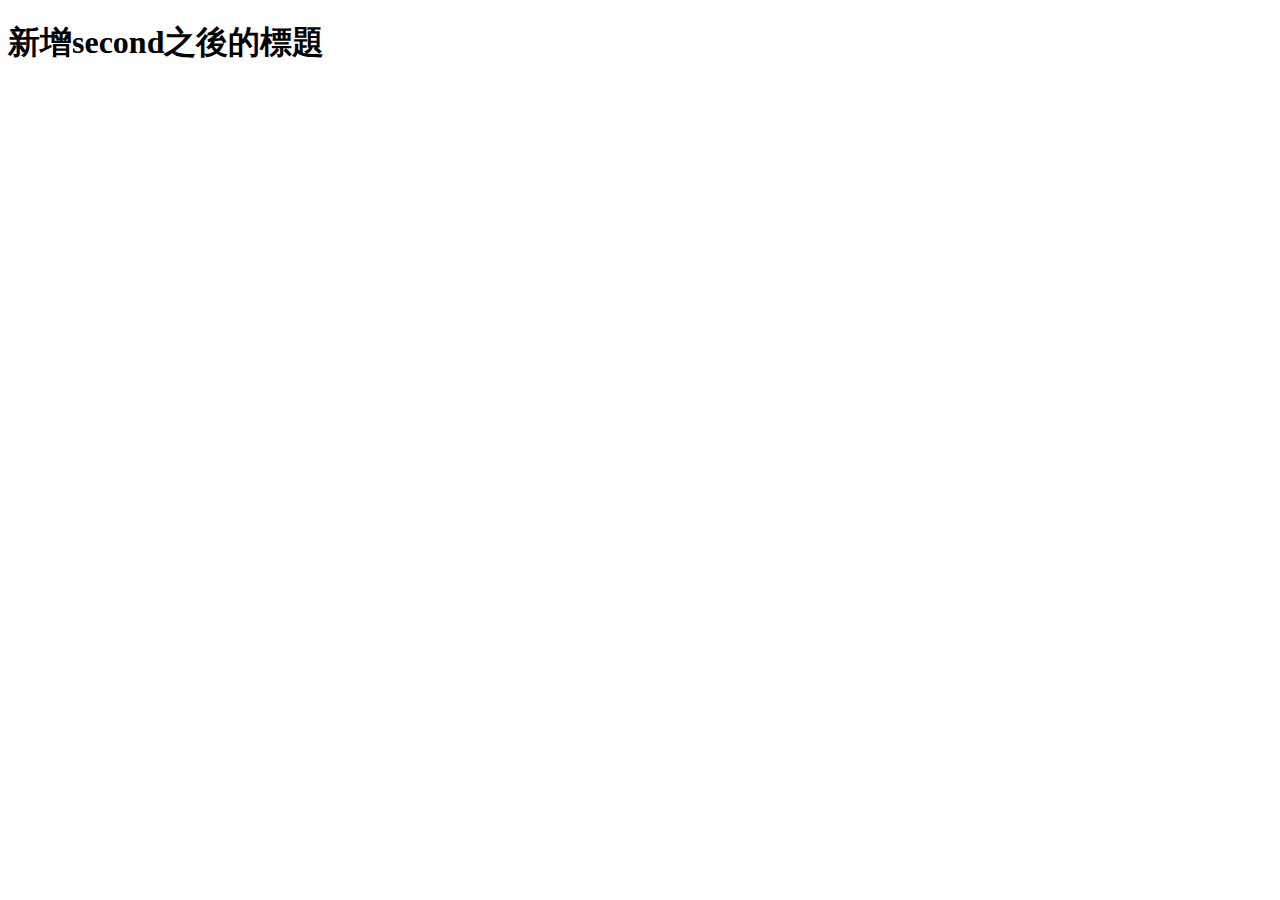
==== second.html @ fa00cdff "second新增h1跟css" ====
<!DOCTYPE html>
<html lang="en">
<head>
    <meta charset="UTF-8">
    <meta name="viewport" content="width=device-width, initial-scale=1.0">
    <title>Document</title>
</head>
<body>
    <h1>新增second之後的標題</h1>
</body>
</html>
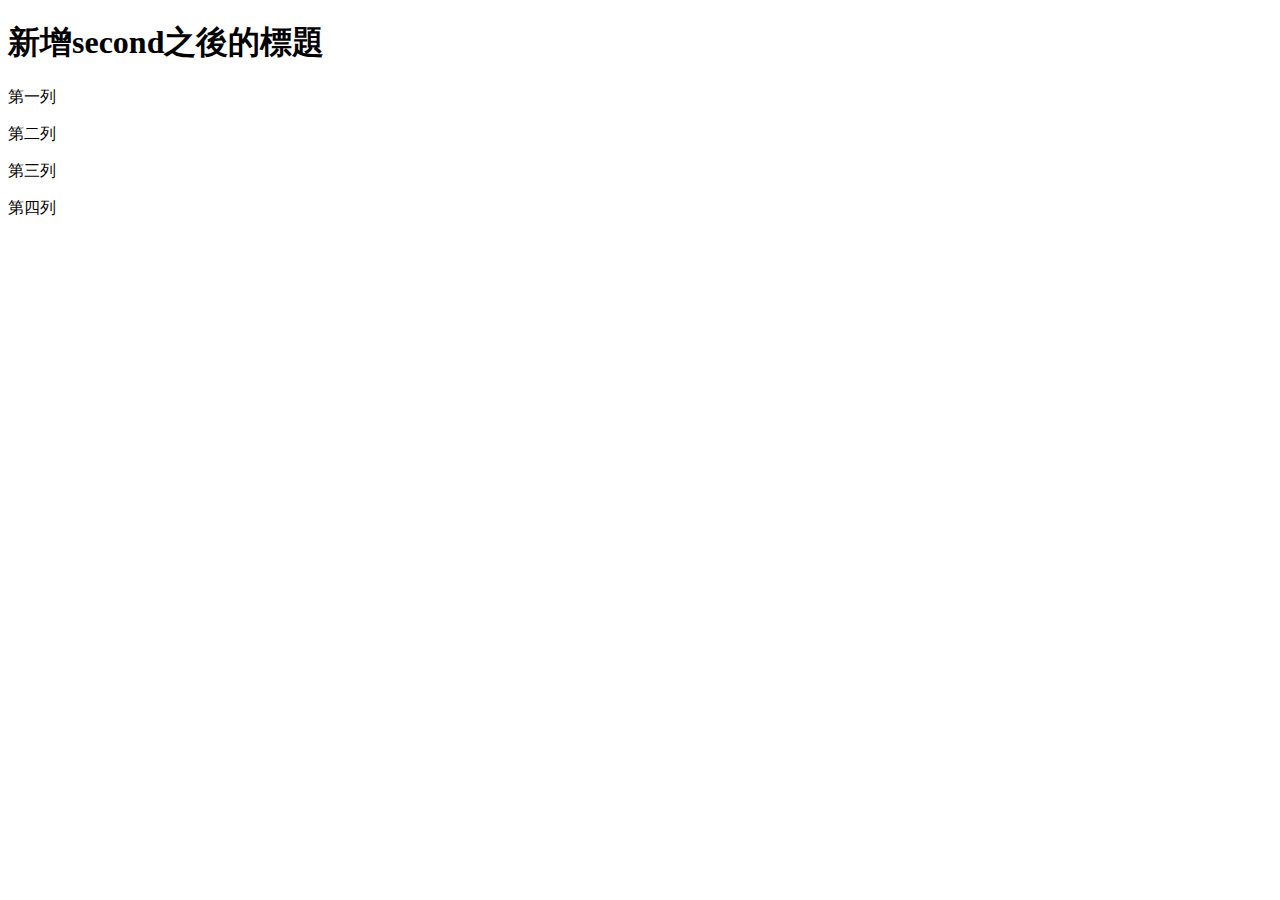
==== commit a461cf02: "新增p與css" ====
--- a/second.html
+++ b/second.html
@@ -7,5 +7,9 @@
 </head>
 <body>
     <h1>新增second之後的標題</h1>
+    <p>第一列</p>
+    <p>第二列</p>
+    <p>第三列</p>
+    <p>第四列</p>
 </body>
 </html>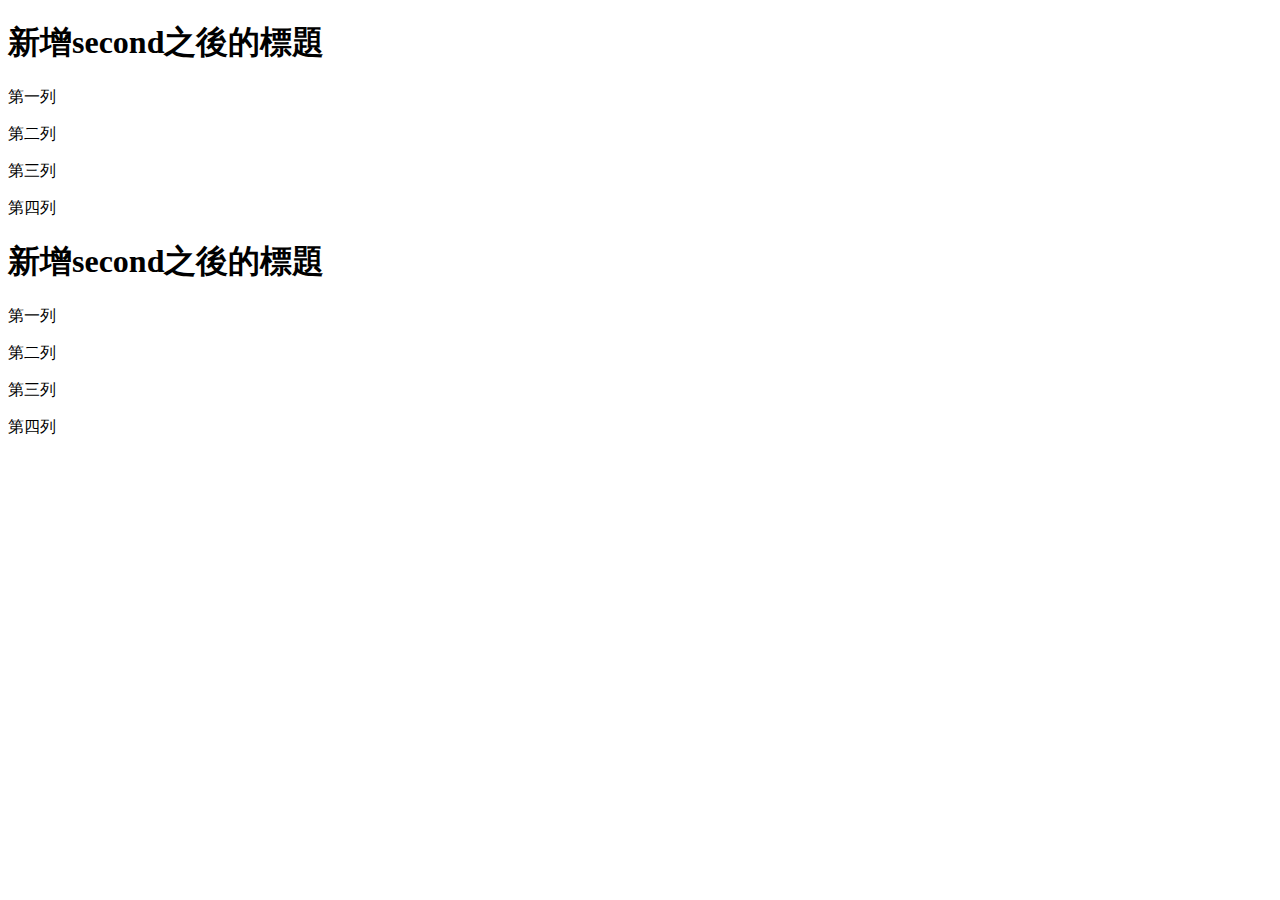
==== commit 23eea759: "test" ====
--- a/second.html
+++ b/second.html
@@ -11,5 +11,10 @@
     <p>第二列</p>
     <p>第三列</p>
     <p>第四列</p>
+    <h1>新增second之後的標題</h1>
+    <p>第一列</p>
+    <p>第二列</p>
+    <p>第三列</p>
+    <p>第四列</p>
 </body>
 </html>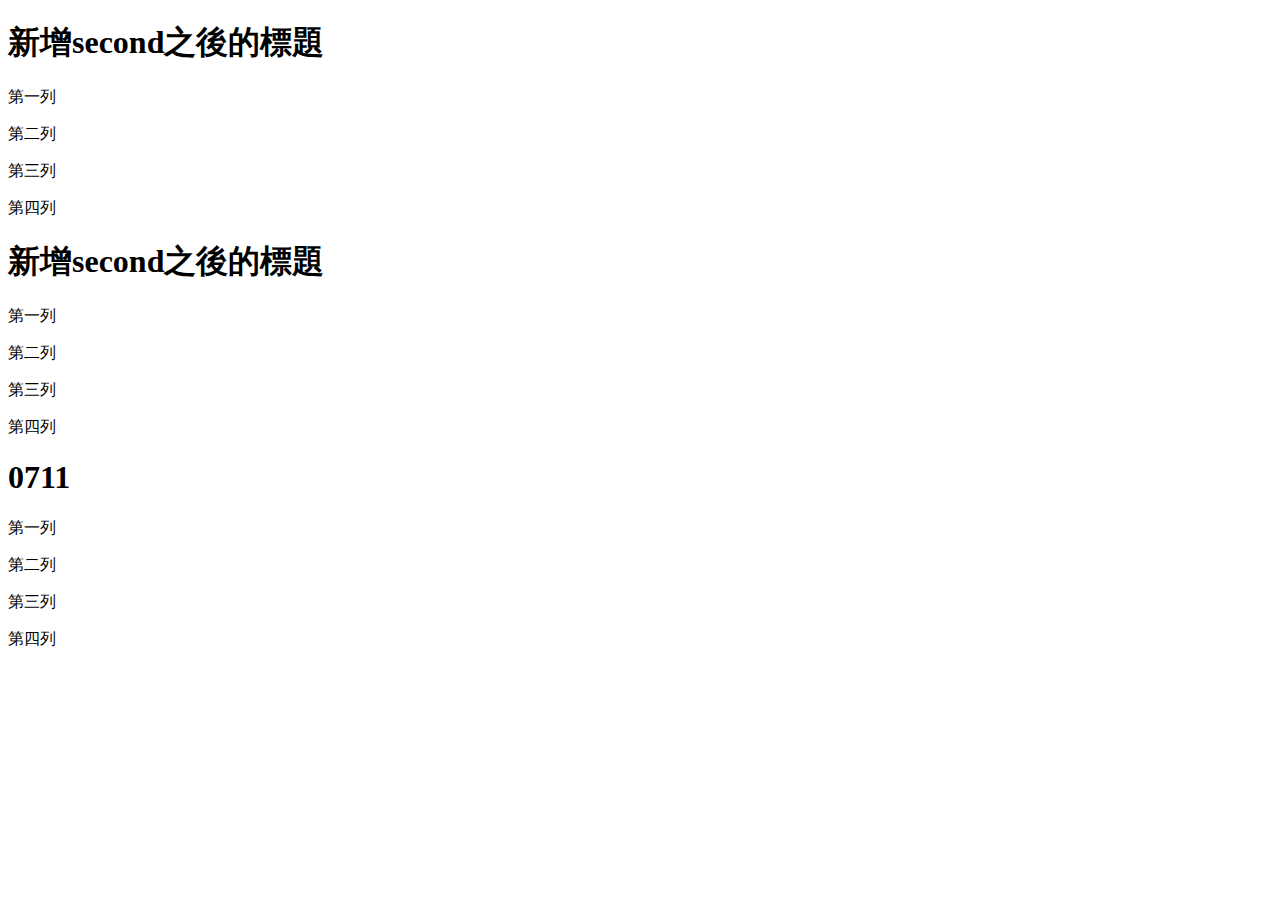
==== commit 3771e213: "0711" ====
--- a/second.html
+++ b/second.html
@@ -16,5 +16,10 @@
     <p>第二列</p>
     <p>第三列</p>
     <p>第四列</p>
+    <h1>0711</h1>
+    <p>第一列</p>
+    <p>第二列</p>
+    <p>第三列</p>
+    <p>第四列</p>
 </body>
 </html>